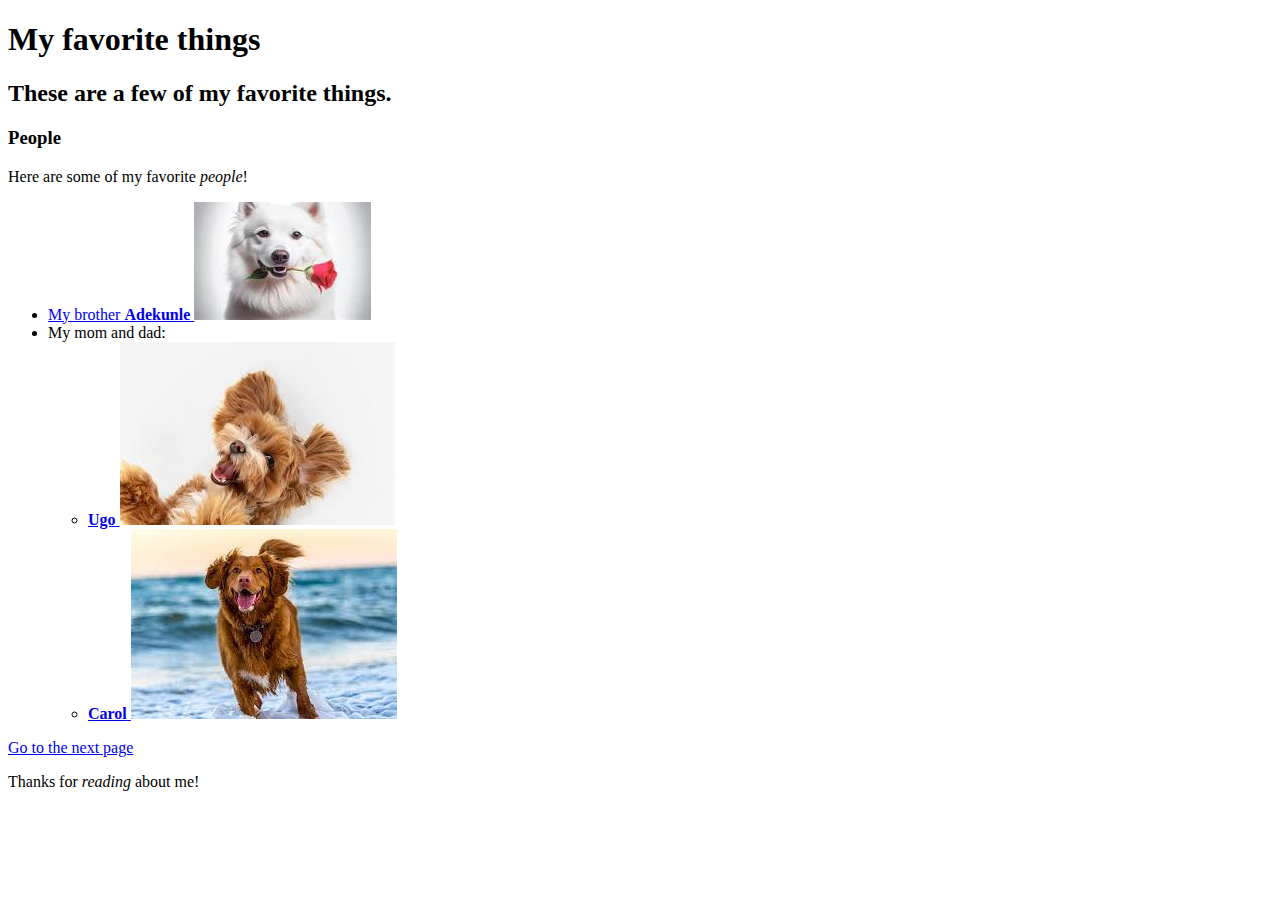
==== index.html @ 1b8a18dd "add" ====
<!DOCTYPE html>
<html lang="en-US">
<head>
  <title>Saheed's favorite things</title>
</head>
<body>
  <h1>My favorite things</h1>
  <h2>These are a few of my favorite things.</h2>

  <h3>People</h3>
  <p>Here are some of my favorite <em>people</em>!</p>
  <ul>
    <li>
      <a href="http://www.example.com/Adekunle.html">
        My brother <strong>Adekunle</strong>
        <img src="img/img 7.jpeg" alt="A photo of Adekunle.">
    </a>
    </li>
    <li>
      My mom and dad:
      <ul>
        <li>
          <a href="http://www.example.com/Ugo.html">
            <strong>Ugo</strong>
            <img src="img/img 6.jpeg" alt="A photo of Ugo.">
          </a>
        </li>
        <li>
          <a href="http://www.example.com/carol.html">
            <strong>Carol</strong>
            <img src="img/img 4.jpeg" alt="A photo of Carol.">
          </a>
        </li>
      </ul>
    </li>
 
  </ul>

  <a href="my-first-website.html"> Go to the next page </a>

  <p>Thanks for <em> reading </em>about me!</p>
</body>
</html>
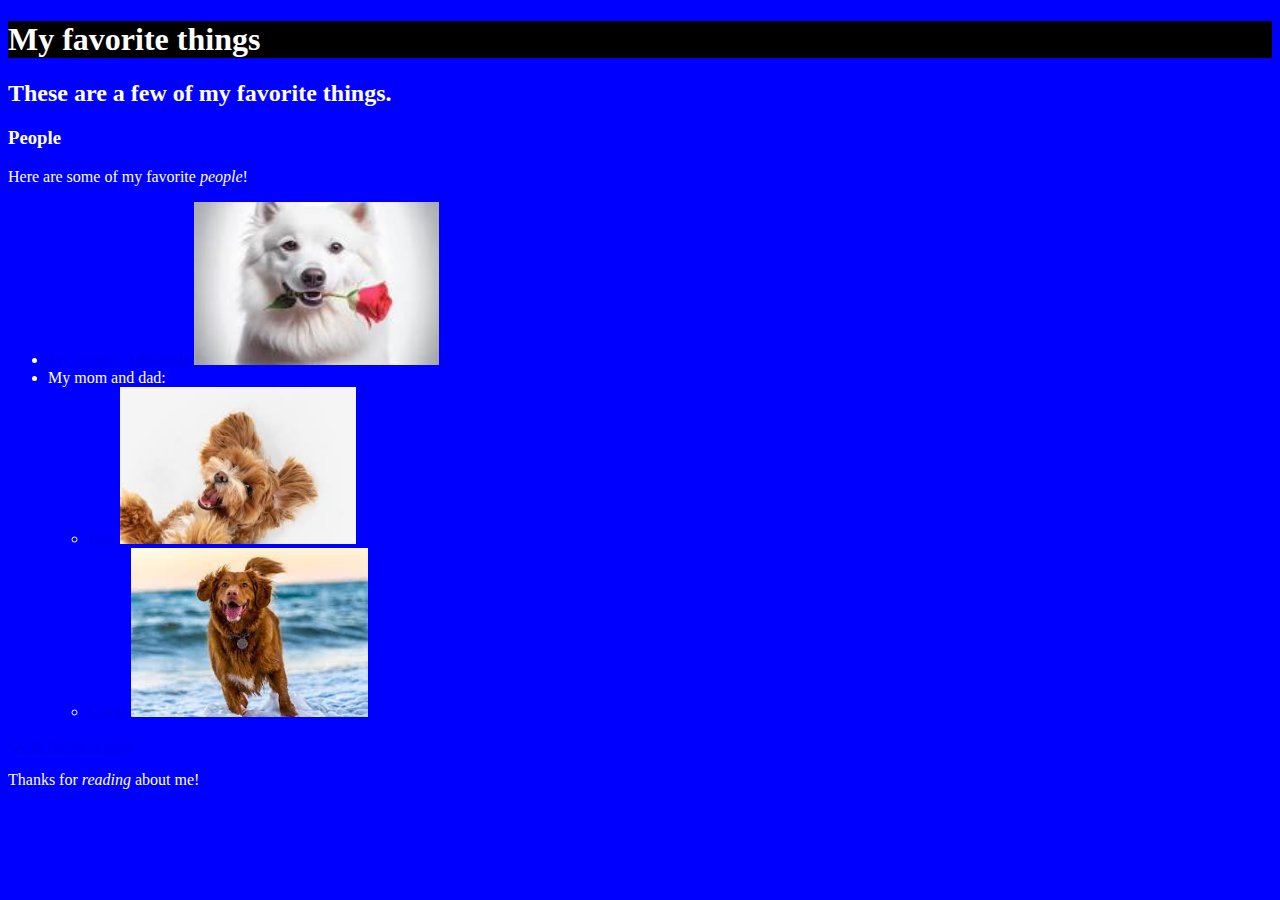
==== commit 546e94e4: "add" ====
--- a/index.html
+++ b/index.html
@@ -2,6 +2,7 @@
 <html lang="en-US">
 <head>
   <title>Saheed's favorite things</title>
+  <link href="styles.css" rel="stylesheet">
 </head>
 <body>
   <h1>My favorite things</h1>
@@ -40,4 +41,4 @@
 
   <p>Thanks for <em> reading </em>about me!</p>
 </body>
-</html>+</html>  --- a/styles.css
+++ b/styles.css
@@ -0,0 +1,13 @@
+h1{
+    background-color:black;
+    color:white;
+}
+body{
+    background-color:blue;
+    color:white;
+}
+
+img{
+    width:20%;
+    height:20%;
+}